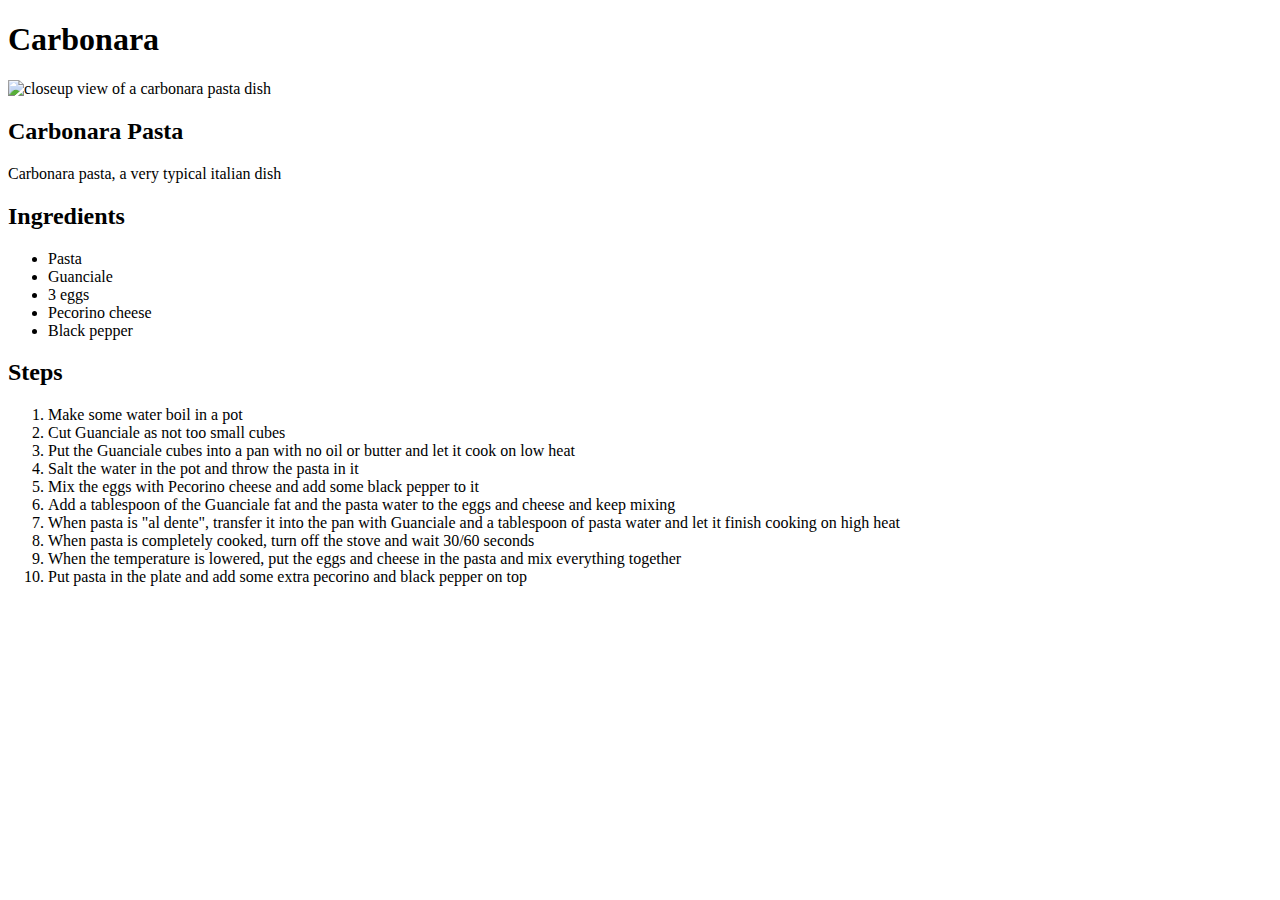
==== recipes/alfredo.html @ 0dd72571 "Copy carbonara as gricia.html and alfredo.html" ====
<!DOCTYPE html>
<html lang="en">
    <head>
        <meta charset="utf-8">
        <title>Carbonara</title>
    </head>
    <body>
        <h1>Carbonara</h1>
        <img src="https://www.recipetineats.com/wp-content/uploads/2023/01/Carbonara_6a.jpg?w=500&h=500&crop=1" alt="closeup view of a carbonara pasta dish">
        <h2>Carbonara Pasta</h2>
        <p>Carbonara pasta, a very typical italian dish</p>
        <h2>Ingredients</h2>
        <ul>
            <li>Pasta</li>
            <li>Guanciale</li>
            <li>3 eggs</li>
            <li>Pecorino cheese</li>
            <li>Black pepper</li>
        </ul>
        <h2>Steps</h2>
        <ol>
            <li>Make some water boil in a pot</li>
            <li>Cut Guanciale as not too small cubes</li>
            <li>Put the Guanciale cubes into a pan with no oil or butter and let it cook on low heat</li>
            <li>Salt the water in the pot and throw the pasta in it</li>
            <li>Mix the eggs with Pecorino cheese and add some black pepper to it</li>
            <li>Add a tablespoon of the Guanciale fat and the pasta water to the eggs and cheese and keep mixing</li>
            <li>When pasta is "al dente", transfer it into the pan with Guanciale and a tablespoon of pasta water and let it finish cooking on high heat</li>
            <li>When pasta is completely cooked, turn off the stove and wait 30/60 seconds</li>
            <li>When the temperature is lowered, put the eggs and cheese in the pasta and mix everything together</li>
            <li>Put pasta in the plate and add some extra pecorino and black pepper on top</li>
        </ol>
    </body>
</html>
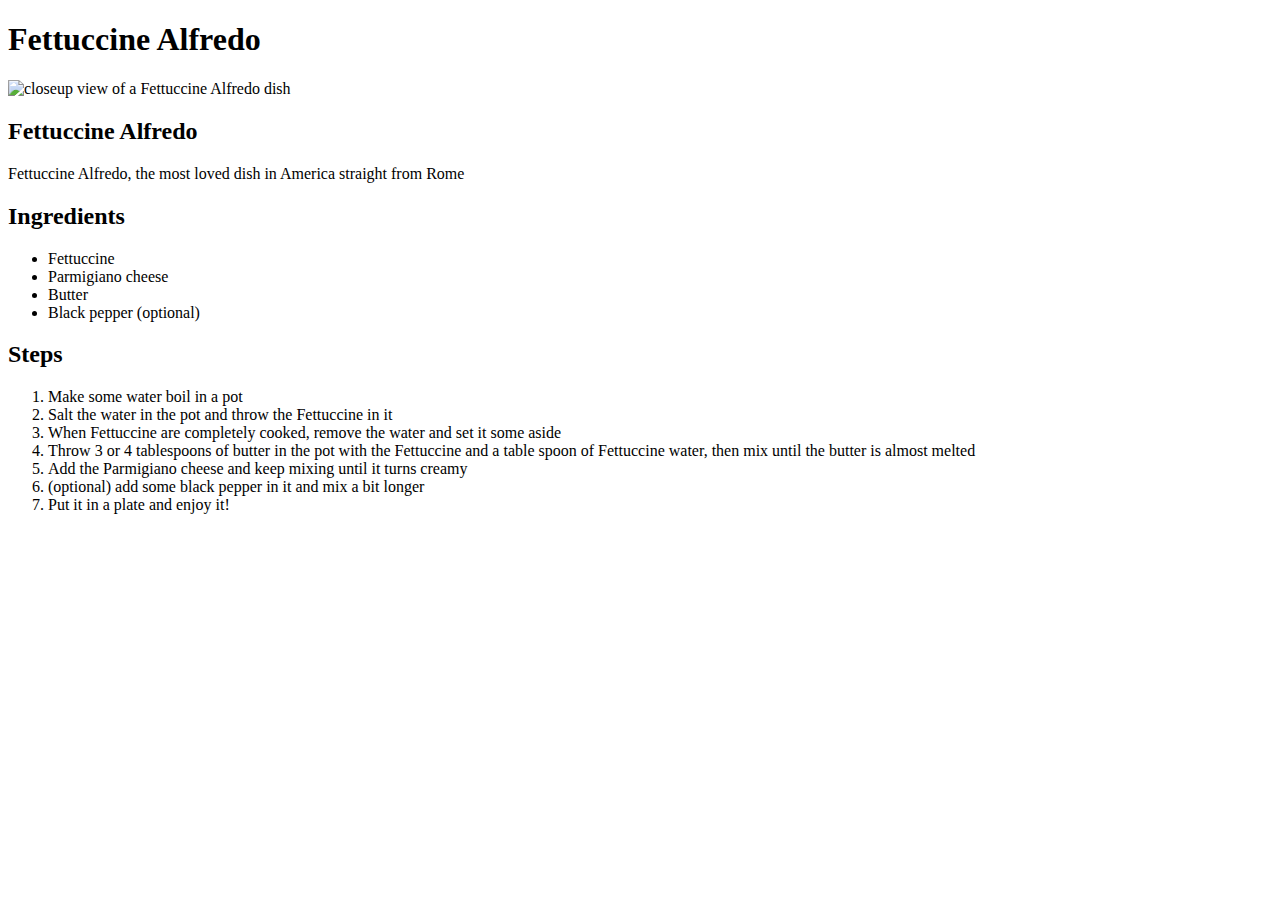
==== commit 620b94c0: "Adjust alfredo recipe with the correct info" ====
--- a/recipes/alfredo.html
+++ b/recipes/alfredo.html
@@ -2,33 +2,29 @@
 <html lang="en">
     <head>
         <meta charset="utf-8">
-        <title>Carbonara</title>
+        <title>Alfredo</title>
     </head>
     <body>
-        <h1>Carbonara</h1>
-        <img src="https://www.recipetineats.com/wp-content/uploads/2023/01/Carbonara_6a.jpg?w=500&h=500&crop=1" alt="closeup view of a carbonara pasta dish">
-        <h2>Carbonara Pasta</h2>
-        <p>Carbonara pasta, a very typical italian dish</p>
+        <h1>Fettuccine Alfredo</h1>
+        <img src="https://staticcookist.akamaized.net/wp-content/uploads/sites/21/2022/07/fettuccine-alfredo-1.jpg" alt="closeup view of a Fettuccine Alfredo dish">
+        <h2>Fettuccine Alfredo</h2>
+        <p>Fettuccine Alfredo, the most loved dish in America straight from Rome</p>
         <h2>Ingredients</h2>
         <ul>
-            <li>Pasta</li>
-            <li>Guanciale</li>
-            <li>3 eggs</li>
-            <li>Pecorino cheese</li>
-            <li>Black pepper</li>
+            <li>Fettuccine</li>
+            <li>Parmigiano cheese</li>
+            <li>Butter</li>
+            <li>Black pepper (optional)</li>
         </ul>
         <h2>Steps</h2>
         <ol>
             <li>Make some water boil in a pot</li>
-            <li>Cut Guanciale as not too small cubes</li>
-            <li>Put the Guanciale cubes into a pan with no oil or butter and let it cook on low heat</li>
-            <li>Salt the water in the pot and throw the pasta in it</li>
-            <li>Mix the eggs with Pecorino cheese and add some black pepper to it</li>
-            <li>Add a tablespoon of the Guanciale fat and the pasta water to the eggs and cheese and keep mixing</li>
-            <li>When pasta is "al dente", transfer it into the pan with Guanciale and a tablespoon of pasta water and let it finish cooking on high heat</li>
-            <li>When pasta is completely cooked, turn off the stove and wait 30/60 seconds</li>
-            <li>When the temperature is lowered, put the eggs and cheese in the pasta and mix everything together</li>
-            <li>Put pasta in the plate and add some extra pecorino and black pepper on top</li>
+            <li>Salt the water in the pot and throw the Fettuccine in it</li>
+            <li>When Fettuccine are completely cooked, remove the water and set it some aside</li>
+            <li>Throw 3 or 4 tablespoons of butter in the pot with the Fettuccine and a table spoon of Fettuccine water, then mix until the butter is almost melted</li>
+            <li>Add the Parmigiano cheese and keep mixing until it turns creamy</li>
+            <li>(optional) add some black pepper in it and mix a bit longer</li>
+            <li>Put it in a plate and enjoy it!</li>
         </ol>
     </body>
 </html>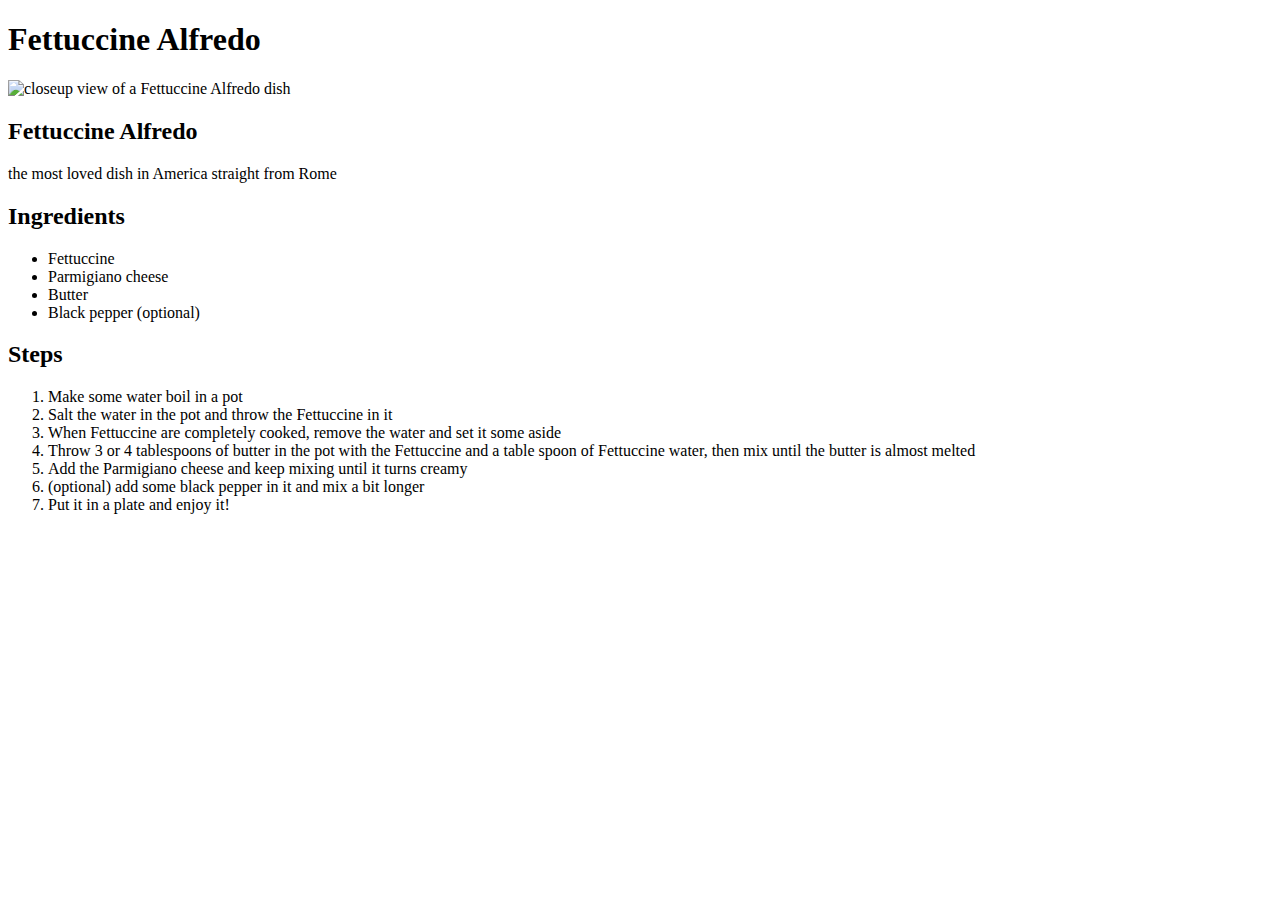
==== commit 00c82b7c: "Adjust recipes descriptions grammatically" ====
--- a/recipes/alfredo.html
+++ b/recipes/alfredo.html
@@ -8,7 +8,7 @@
         <h1>Fettuccine Alfredo</h1>
         <img src="https://staticcookist.akamaized.net/wp-content/uploads/sites/21/2022/07/fettuccine-alfredo-1.jpg" alt="closeup view of a Fettuccine Alfredo dish">
         <h2>Fettuccine Alfredo</h2>
-        <p>Fettuccine Alfredo, the most loved dish in America straight from Rome</p>
+        <p>the most loved dish in America straight from Rome</p>
         <h2>Ingredients</h2>
         <ul>
             <li>Fettuccine</li>
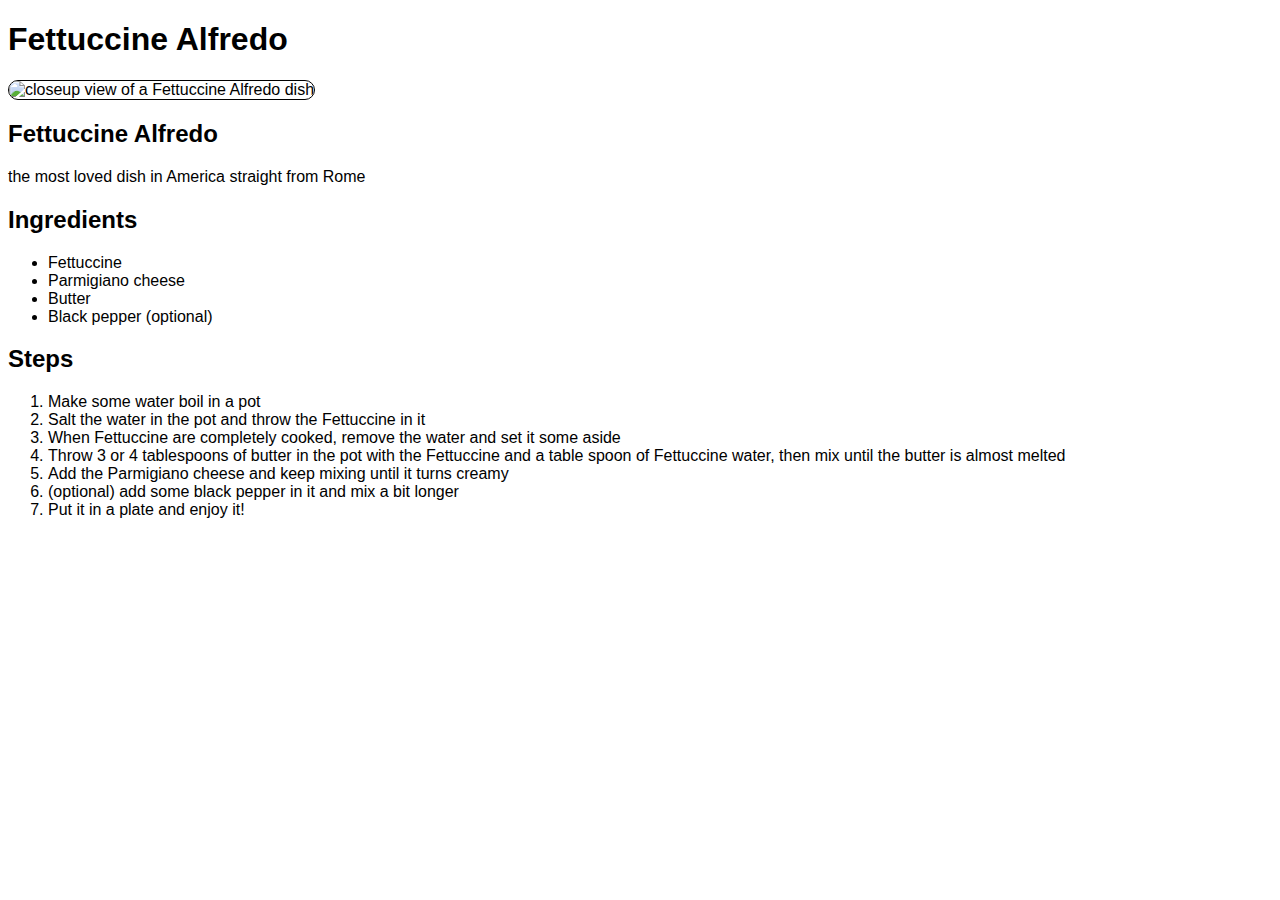
==== commit 47774b53: "Add and link styles.css to the recipes pages" ====
--- a/recipes/alfredo.html
+++ b/recipes/alfredo.html
@@ -3,6 +3,7 @@
     <head>
         <meta charset="utf-8">
         <title>Alfredo</title>
+        <link rel="stylesheet" href="../style.css">
     </head>
     <body>
         <h1>Fettuccine Alfredo</h1>
--- a/style.css
+++ b/style.css
@@ -0,0 +1,33 @@
+* {
+    font-family: Arial, sans-serif;
+}
+
+.main_container {
+    text-align: center;
+}
+
+.main_link {
+    text-decoration: none;
+}
+
+.main_list {
+    list-style-type: none;
+}
+
+.main_li {
+    padding: 5px;
+}
+
+.main_img {
+    border: 1px solid black;
+    border-radius: 90px;
+    width: 90%;
+    height: auto;
+}
+
+img {
+    border: 1px solid black;
+    border-radius: 90px;
+    width: 50%;
+    height: auto;
+}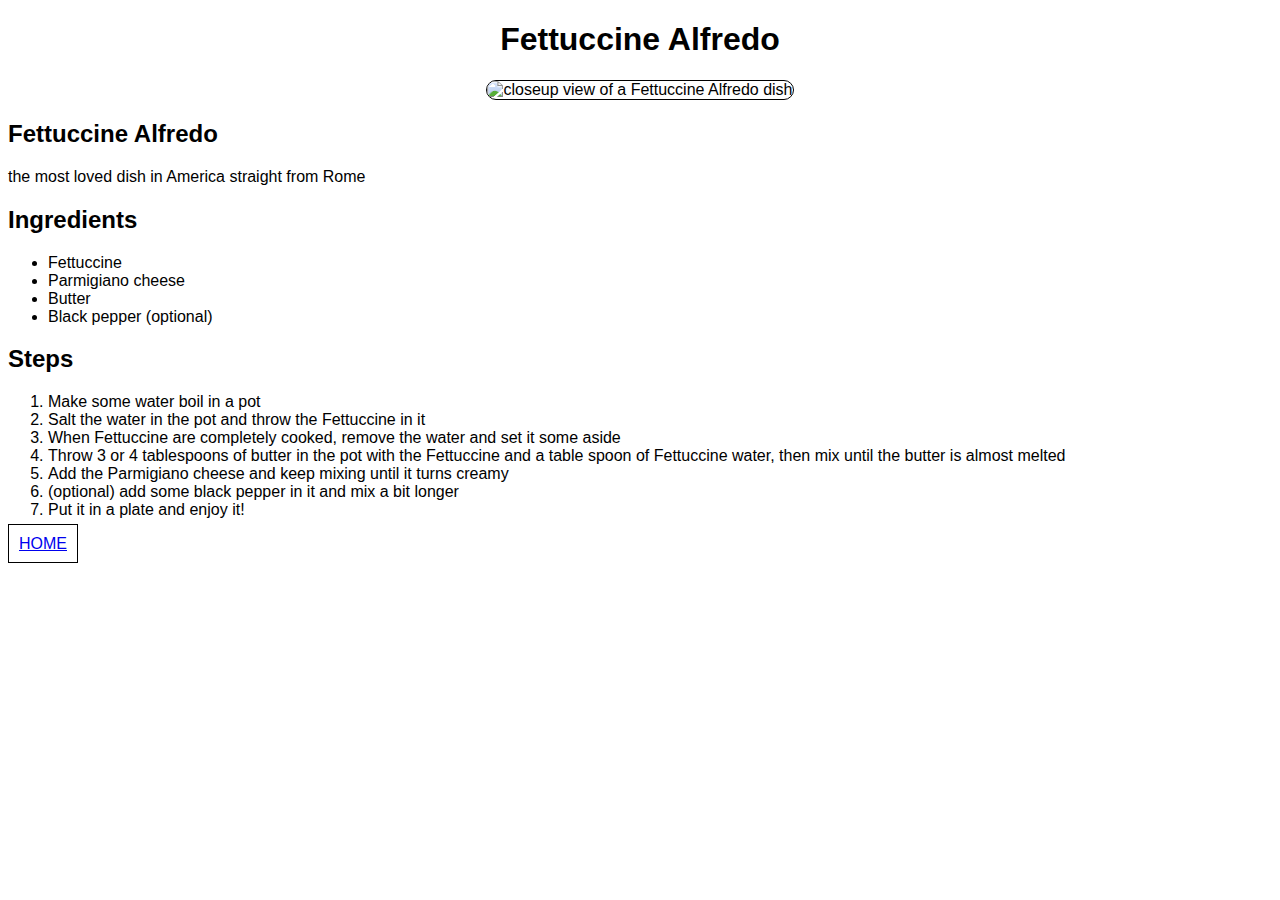
==== commit f52a5782: "Add home link to each recipe page" ====
--- a/recipes/alfredo.html
+++ b/recipes/alfredo.html
@@ -6,8 +6,10 @@
         <link rel="stylesheet" href="../style.css">
     </head>
     <body>
-        <h1>Fettuccine Alfredo</h1>
-        <img src="https://staticcookist.akamaized.net/wp-content/uploads/sites/21/2022/07/fettuccine-alfredo-1.jpg" alt="closeup view of a Fettuccine Alfredo dish">
+        <div class="title_card">
+            <h1>Fettuccine Alfredo</h1>
+            <img src="https://staticcookist.akamaized.net/wp-content/uploads/sites/21/2022/07/fettuccine-alfredo-1.jpg" alt="closeup view of a Fettuccine Alfredo dish">
+        </div>
         <h2>Fettuccine Alfredo</h2>
         <p>the most loved dish in America straight from Rome</p>
         <h2>Ingredients</h2>
@@ -27,5 +29,6 @@
             <li>(optional) add some black pepper in it and mix a bit longer</li>
             <li>Put it in a plate and enjoy it!</li>
         </ol>
+        <a class="home_link" href="../index.html">HOME</a>
     </body>
 </html>--- a/style.css
+++ b/style.css
@@ -1,5 +1,10 @@
 * {
     font-family: Arial, sans-serif;
+}
+
+.home_link {
+    border: 1px solid black;
+    padding: 10px;
 }
 
 .main_container {
@@ -30,4 +35,8 @@
     border-radius: 90px;
     width: 50%;
     height: auto;
+}
+
+.title_card {
+    text-align: center;
 }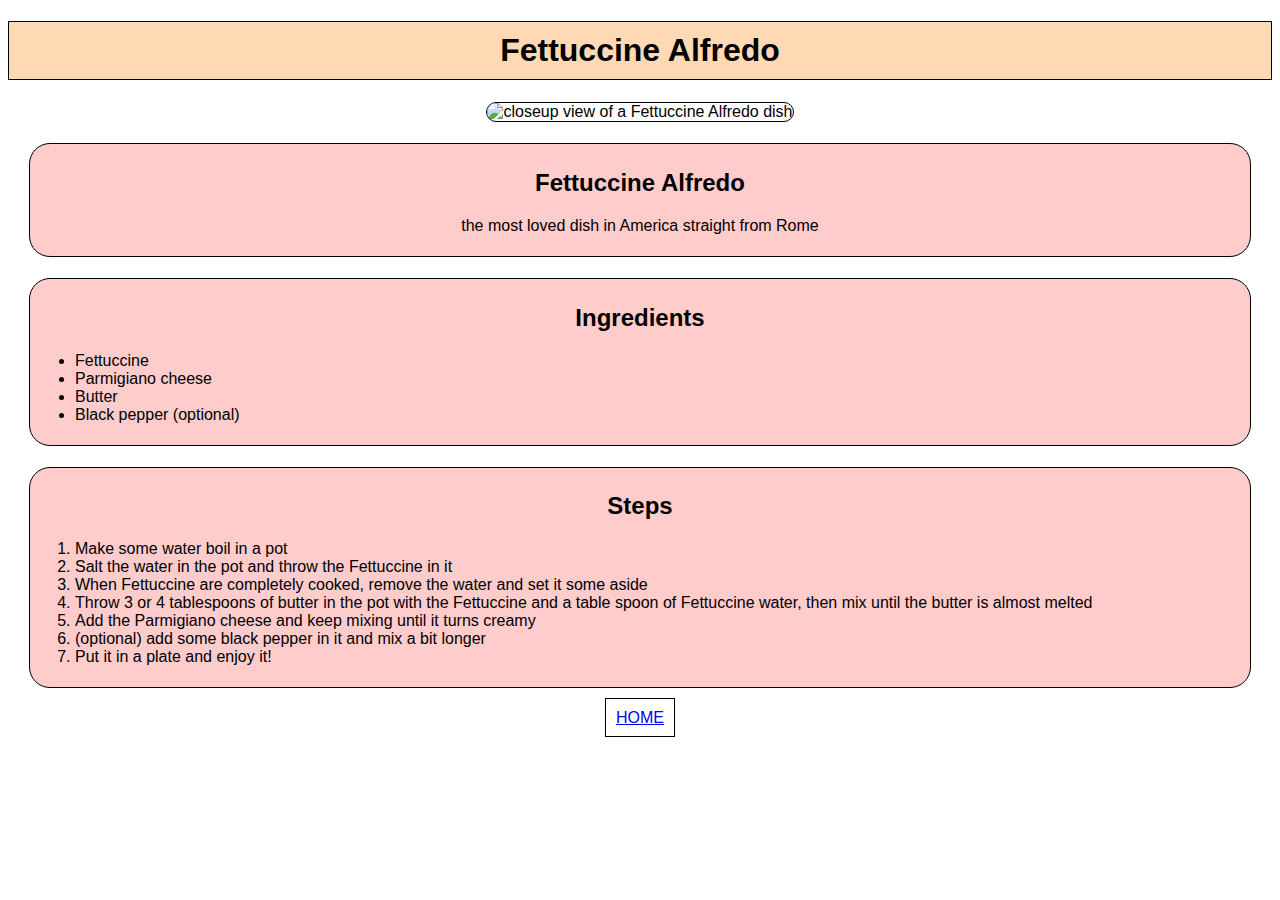
==== commit 4af33d03: "Adjust style" ====
--- a/recipes/alfredo.html
+++ b/recipes/alfredo.html
@@ -7,28 +7,40 @@
     </head>
     <body>
         <div class="title_card">
-            <h1>Fettuccine Alfredo</h1>
+            <h1 class="main_title">Fettuccine Alfredo</h1>
             <img src="https://staticcookist.akamaized.net/wp-content/uploads/sites/21/2022/07/fettuccine-alfredo-1.jpg" alt="closeup view of a Fettuccine Alfredo dish">
         </div>
-        <h2>Fettuccine Alfredo</h2>
-        <p>the most loved dish in America straight from Rome</p>
-        <h2>Ingredients</h2>
-        <ul>
-            <li>Fettuccine</li>
-            <li>Parmigiano cheese</li>
-            <li>Butter</li>
-            <li>Black pepper (optional)</li>
-        </ul>
-        <h2>Steps</h2>
-        <ol>
-            <li>Make some water boil in a pot</li>
-            <li>Salt the water in the pot and throw the Fettuccine in it</li>
-            <li>When Fettuccine are completely cooked, remove the water and set it some aside</li>
-            <li>Throw 3 or 4 tablespoons of butter in the pot with the Fettuccine and a table spoon of Fettuccine water, then mix until the butter is almost melted</li>
-            <li>Add the Parmigiano cheese and keep mixing until it turns creamy</li>
-            <li>(optional) add some black pepper in it and mix a bit longer</li>
-            <li>Put it in a plate and enjoy it!</li>
-        </ol>
-        <a class="home_link" href="../index.html">HOME</a>
+
+        <div class="description_card card">
+            <h2>Fettuccine Alfredo</h2>
+            <p>the most loved dish in America straight from Rome</p>
+        </div>
+
+        <div class="ingredients_card card">
+            <h2>Ingredients</h2>
+            <ul>
+                <li>Fettuccine</li>
+                <li>Parmigiano cheese</li>
+                <li>Butter</li>
+                <li>Black pepper (optional)</li>
+            </ul>
+        </div>
+
+        <div class="steps_card card">
+            <h2>Steps</h2>
+            <ol>
+                <li>Make some water boil in a pot</li>
+                <li>Salt the water in the pot and throw the Fettuccine in it</li>
+                <li>When Fettuccine are completely cooked, remove the water and set it some aside</li>
+                <li>Throw 3 or 4 tablespoons of butter in the pot with the Fettuccine and a table spoon of Fettuccine water, then mix until the butter is almost melted</li>
+                <li>Add the Parmigiano cheese and keep mixing until it turns creamy</li>
+                <li>(optional) add some black pepper in it and mix a bit longer</li>
+                <li>Put it in a plate and enjoy it!</li>
+            </ol>
+        </div>
+
+        <div class="home_box">
+            <a class="home_link" href="../index.html">HOME</a>
+        </div>
     </body>
 </html>--- a/style.css
+++ b/style.css
@@ -1,13 +1,26 @@
 * {
-    font-family: Arial, sans-serif;
+    font-family: Verdana, sans-serif;
 }
 
-.home_link {
+.main_title {
+    background-color: #ffd9b3;
+}
+
+.home_link,
+.main_title {
     border: 1px solid black;
     padding: 10px;
 }
 
-.main_container {
+.home_box {
+    margin-bottom: 21px;
+}
+
+.main_container,
+.home_box,
+.title_card,
+.card > h2,
+.card > p {
     text-align: center;
 }
 
@@ -19,8 +32,10 @@
     list-style-type: none;
 }
 
-.main_li {
+.main_li,
+.card {
     padding: 5px;
+    border-radius: 21px;
 }
 
 .main_img {
@@ -37,6 +52,9 @@
     height: auto;
 }
 
-.title_card {
-    text-align: center;
-}+.card {
+    border: 1px solid black;
+    margin: 21px;
+    background-color: #ffcccc;
+}
+
